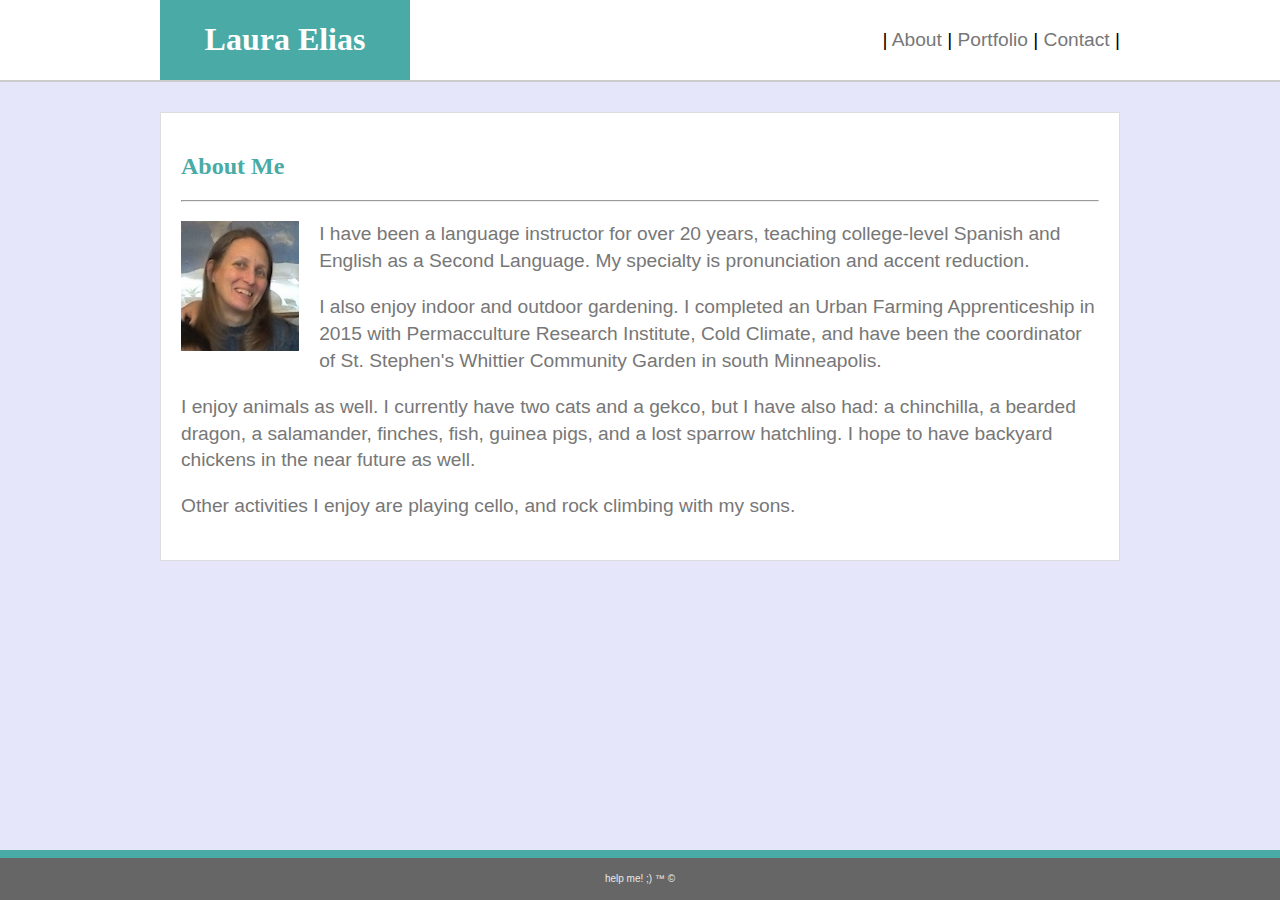
==== index.html @ 3f9ecf83 "main HW commit" ====
<!DOCTYPE html>
<html lang="en">
<head>
    <meta charset="UTF-8">
    <meta name="viewport" content="width=device-width, initial-scale=1.0">
    <meta http-equiv="X-UA-Compatible" content="ie=edge">
    <link rel="stylesheet" type="text/css" href="assets/css/style.css">
    <title>Laura Elias</title>
</head>
<body>
    <header>
        <div class="headercontainer">
            <div class="namebox">
                <a href="index.html"><h1>Laura Elias</h1></a>
            </div>
            <nav>
                | <a href="index.html">About</a> |
                <a href="portfolio.html">Portfolio</a> |
                <a href="contact.html">Contact</a> |
            </nav>
        </div>
    </header>

        <div class="container">
            <h2>About Me</h2>
            <hr>
            <div>
                <img id="mainpic" src="assets/imgs/LJE3.jpg" alt="Laura" height="150px">
                <p class="biocontent">I have been a language instructor for over 20 years, teaching college-level Spanish and English as a Second Language. My specialty is pronunciation and accent reduction.</p>
                    <p>I also enjoy indoor and outdoor gardening. I completed an Urban Farming Apprenticeship in 2015 with Permacculture Research Institute, Cold Climate, and have been the coordinator of St. Stephen's Whittier Community Garden in south Minneapolis.</p>
                    <p>I enjoy animals as well. I currently have two cats and a gekco, but I have also had: a chinchilla, a bearded dragon, a salamander, finches, fish, guinea pigs, and a lost sparrow hatchling. I hope to have backyard chickens in the near future as well.</p>
                    <p>Other activities I enjoy are playing cello, and rock climbing with my sons.
            </div>
        </div>
                
    
</body>

<footer>
    <span>help me! ;) &trade; &copy;</span>
</footer>
 
</html>
---- assets/css/style.css ----
* {
    box-sizing: border-box;
}

body {
    font-family: Arial, "Helvetica";
    background-color: lavender;
    margin: 0;
}

header {
    width: 100%;
    background-color: #ffffff;
    border-bottom: 2px solid #cccccc;
}

.headercontainer {
    width: 960px;
    background-color: #ffffff;
    margin: 0 auto;
    display: flex;
    justify-content: space-between;
    align-items: flex-end;
}

.namebox {
    width: 250px;
    background-color: #4aaaa5;
}

.container {
    width: 960px;
    margin-left: auto;
    margin-right: auto;
    margin-top: 30px;
    margin-bottom: 85px;
    padding: 20px;
    background-color: #ffffff;
    border: 1px solid #dddddd;
}

#mainpic {
    float: left;
    padding: 0px 20px 20px 0px;
}

nav {
    align-self: center;
    font-size: 1.2em;
    font-family: 'Arial', 'Helvetica Neue', Helvetica, sans-serif;
}

a {
    color: #777777;
    text-decoration: none;
}

h1, h3, h5 {
    text-align: center;
    color: #ffffff;
    font-family: 'Georgia', Times, Times New Roman, serif;
    line-height: auto;
}

h2 {
    text-align: left;
    color: #4aaaa5;
    font-family: 'Georgia', Times, Times New Roman, serif;
}

p, label {
    font-size: 1.2em;
    line-height: 1.4em;
    color: #777777;
    font-family: 'Arial', 'Helvetica Neue', Helvetica, sans-serif;
}

label {
    padding-top: 10px;
    display: block;
}

.textbox {
    width: 500px;
}

.gallerydiv {
    display: flex;
    flex-wrap: wrap;
    align-items: flex-start;
    align-content: space-around;
}

.portpic {
    height: 200px;
    width: 300px;
    margin: 20px 25px 20px 25px;
}

.picbanner {
    background-color: #4aaaa5;
    margin-top: 140px;
    width: 300px;
    height: 50px;
    position: absolute;
    z-index: 1;
}

.picbanner h3 {
    line-height: 15px;
}

.portimg {
    height: 100%;
    width: 100%;
}


button {
    color: white;
    background: #4aaaa5;
    padding: 10px 20px;
    margin-bottom: 20px;
}

footer {
    z-index: 2;
    height: 50px;
    width: 100%;
    background-color: #666666;
    margin-top: 30px;
    padding-top: 15px;
    border-top: 8px solid #4aaaa5;
    position: fixed;
    bottom: 0;
    font-size: 10px;
    text-align: center;
    color: #e8e9e9;

}

@media screen and (max-width: 980px) {

    .headercontainer {
        width: 660px;
    }

    .container {
      width: 660px;
      padding: 15px;
    }

    .portpic {
        height: 180px;
        width: 270px;
        margin: 20px;
    }
    
    .picbanner {
        margin-top: 120px;
        width: 270px;
    }
    
  }

  @media screen and (max-width: 768px) {

    .headercontainer {
        width: 600px;
    }

    .container {
      width: 600px;
      padding: 15px;
    }

    .portpic {
        height: 160px;
        width: 240px;
        margin: 20px 15px;
    }
    
    .picbanner {
        margin-top: 100px;
        width: 240px;
    }

    #mainpic {
        width: 210px;
        height: 230px;
        margin: 0px 20px 10px 10px;
    }
  }

  @media screen and (max-width: 640px) {

    .headercontainer {
        width: 480px;
        display: block;
    }

    .container {
        width: 480px;
        padding: 15px;
      }
  
      .portpic {
          height: 200px;
          width: 300px;
          margin: 20px 15px;
      }
      
      .picbanner {
          margin-top: 140px;
          width: 300px;
      }
  
      #mainpic {
          width: 280px;
          height: 300px;
          margin: 0px 85px 10px 85px;
      }

      .textbox {
        width: 400px;
    }
    

     }
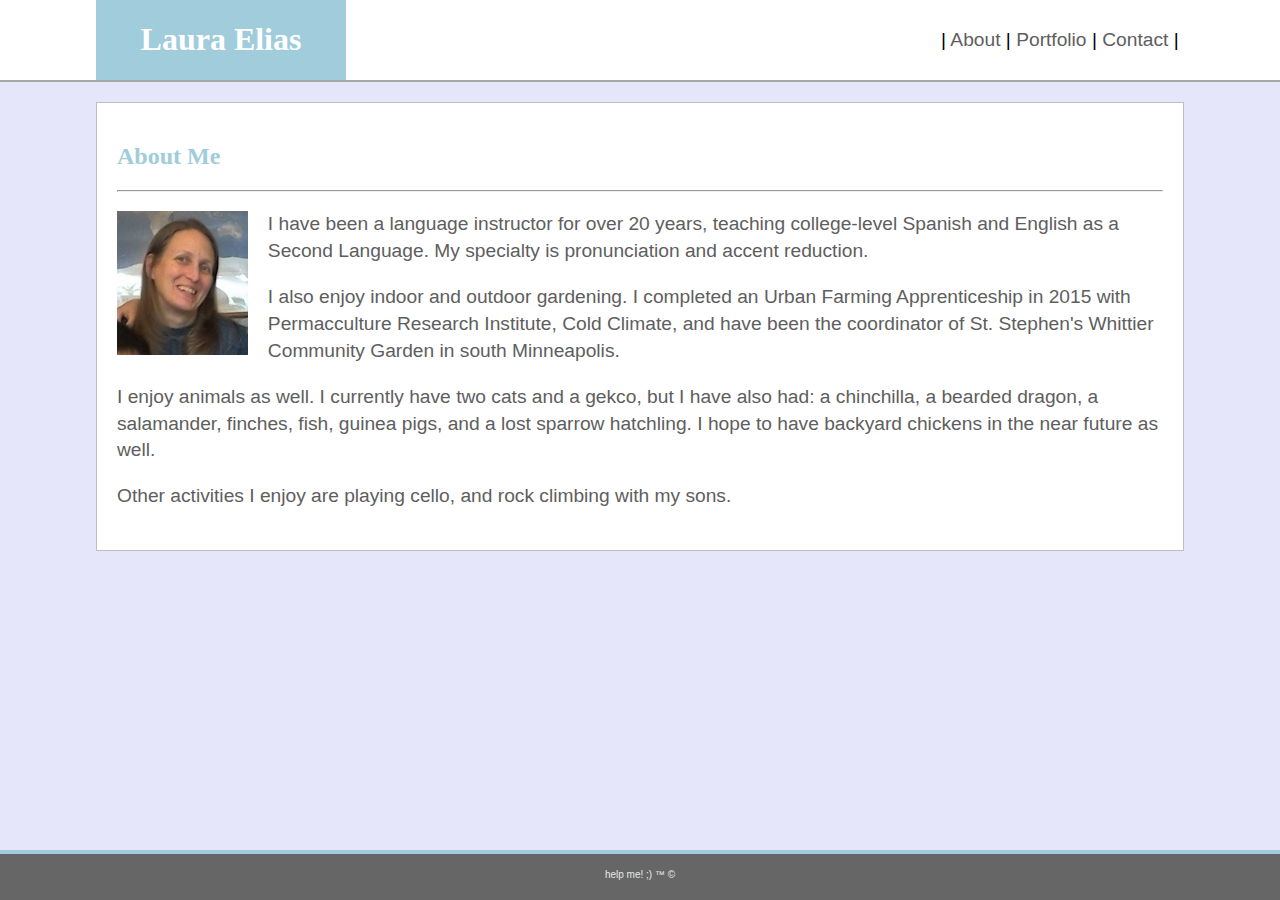
==== commit 005975ed: "corrected header and nav for small screens, added hover effect for links and buttons" ====
--- a/index.html
+++ b/index.html
@@ -14,9 +14,9 @@
                 <a href="index.html"><h1>Laura Elias</h1></a>
             </div>
             <nav>
-                | <a href="index.html">About</a> |
+                &nbsp;| <a href="index.html">About</a> |
                 <a href="portfolio.html">Portfolio</a> |
-                <a href="contact.html">Contact</a> |
+                <a href="contact.html">Contact</a> |&nbsp;
             </nav>
         </div>
     </header>
--- a/assets/css/style.css
+++ b/assets/css/style.css
@@ -12,11 +12,11 @@
 header {
     width: 100%;
     background-color: #ffffff;
-    border-bottom: 2px solid #cccccc;
+    border-bottom: 2px solid #a8a8a8;
 }
 
 .headercontainer {
-    width: 960px;
+    width: 85%;
     background-color: #ffffff;
     margin: 0 auto;
     display: flex;
@@ -26,34 +26,40 @@
 
 .namebox {
     width: 250px;
-    background-color: #4aaaa5;
-}
+    background-color: rgb(160, 204, 219);
+}
+
 
 .container {
-    width: 960px;
+    width: 85%;
     margin-left: auto;
     margin-right: auto;
-    margin-top: 30px;
-    margin-bottom: 85px;
+    margin-top: 20px;
+    margin-bottom: 80px;
     padding: 20px;
     background-color: #ffffff;
-    border: 1px solid #dddddd;
+    border: 1px solid #bebebe;
 }
 
 #mainpic {
     float: left;
-    padding: 0px 20px 20px 0px;
+    padding: 0px 20px 6px 0px;
 }
 
 nav {
     align-self: center;
     font-size: 1.2em;
     font-family: 'Arial', 'Helvetica Neue', Helvetica, sans-serif;
+    padding: 15px 0;
 }
 
 a {
-    color: #777777;
+    color: #5e5e5e;
     text-decoration: none;
+}
+
+a:hover {
+    color: lightgray;
 }
 
 h1, h3, h5 {
@@ -63,17 +69,25 @@
     line-height: auto;
 }
 
+h1:hover {
+    color: rgb(231, 231, 231);
+}
+
 h2 {
     text-align: left;
-    color: #4aaaa5;
+    color: rgb(160, 204, 219);
     font-family: 'Georgia', Times, Times New Roman, serif;
 }
 
 p, label {
     font-size: 1.2em;
     line-height: 1.4em;
-    color: #777777;
+    color: #5e5e5e;
     font-family: 'Arial', 'Helvetica Neue', Helvetica, sans-serif;
+}
+
+hr {
+    color: #474747;
 }
 
 label {
@@ -99,7 +113,7 @@
 }
 
 .picbanner {
-    background-color: #4aaaa5;
+    background-color: rgba(125, 178, 196, 0.65);
     margin-top: 140px;
     width: 300px;
     height: 50px;
@@ -118,10 +132,14 @@
 
 
 button {
-    color: white;
-    background: #4aaaa5;
+    color: rgb(98, 98, 98);
+    background: rgb(160, 204, 219);
     padding: 10px 20px;
     margin-bottom: 20px;
+}
+
+button:hover {
+    color: rgb(151, 150, 150);
 }
 
 footer {
@@ -131,7 +149,7 @@
     background-color: #666666;
     margin-top: 30px;
     padding-top: 15px;
-    border-top: 8px solid #4aaaa5;
+    border-top: 4px solid rgb(160, 204, 219);
     position: fixed;
     bottom: 0;
     font-size: 10px;
@@ -188,8 +206,8 @@
 
     #mainpic {
         width: 210px;
-        height: 230px;
-        margin: 0px 20px 10px 10px;
+        height: 218px;
+        margin: 0px 15 px 8px 10px;
     }
   }
 
@@ -198,6 +216,11 @@
     .headercontainer {
         width: 480px;
         display: block;
+    }
+
+    h1 {
+    line-height: 2.3em;
+    margin-bottom: 0;
     }
 
     .container {
@@ -217,15 +240,12 @@
       }
   
       #mainpic {
-          width: 280px;
-          height: 300px;
-          margin: 0px 85px 10px 85px;
+          width: 220px;
+          height: 230px;
+          margin: 0px auto 9px auto;
       }
 
       .textbox {
         width: 400px;
     }
-    
-
-     }
     